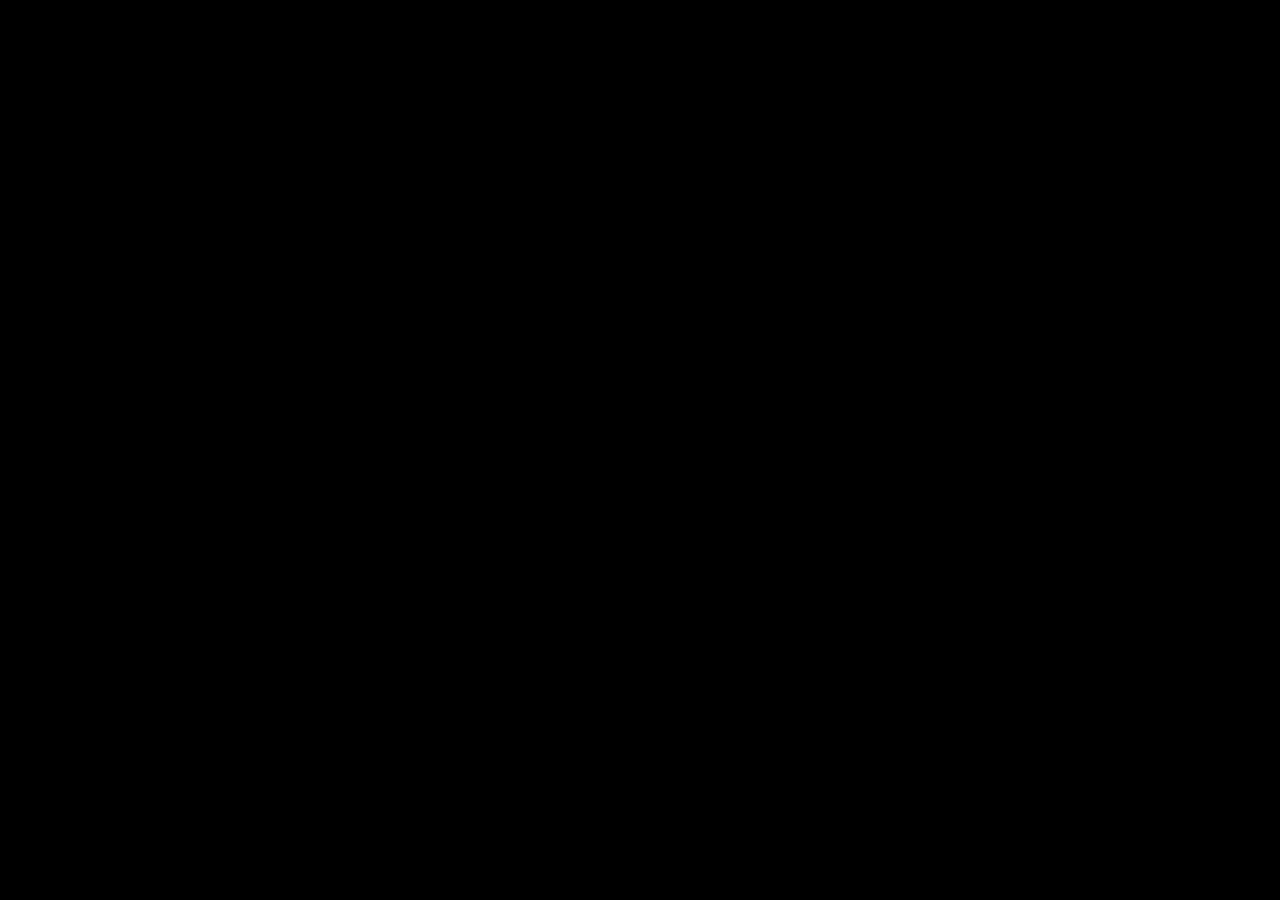
==== lapdata.html @ 4584550d "Updates to include sprint races also adding new page and script for continued dev" ====
<!DOCTYPE html>
<html lang="en">
<head>
    <meta charset="UTF-8">
    <meta name="viewport" content="width=device-width, initial-scale=1.0">
    <title>F1 Data For You!</title>
    <script src="js/lapdata.js"></script>
    <link rel="stylesheet" href="style.css">
</head>
---- style.css ----
@import url('https://fonts.googleapis.com/css?family=Titillium+Web:400,600,700&display=swap');



body {
    font-family: 'Titillium Web', sans-serif;
    color: white;
    background-color: black;
    margin: 0;
    padding: 20px;
}
h1 {
    font-family: 'Titillium Web', sans-serif;
    color: white;
    font-size: 36px;
    margin-bottom: 20px;
    text-align: center;
}
.collum {
  float: left;
  width: 33.33%;
  text-align: center;
}
.row:after {
  content: "";
  display: table;
  clear: both;
}
p {
    font-family: 'Titillium Web', sans-serif;
    font-size: 18px;
    margin: 10px 0;
}
table {
    width: 100%;
    border-collapse: collapse;
    margin-top: 10px;
    font-size: 18px;
}
th, td {
    padding: 8px 12px;
    text-align: left;
    border-bottom: 1px solid #333;
}
th {
    font-weight: 600;
    border-bottom: 2px solid white;
}
select {
   font-family: 'Titillium Web', sans-serif;
    font-size: 16px;
    padding: 10px 12px;
    background-color: transparent;
    color: white;
    border: none;
    cursor: pointer;
    width: 90%;
    max-width: 250px;
    transition: background-color 0.3s ease;
}
 
select:hover {
     background-color: rgba(255, 255, 255, 0.05);
}
 
select:focus {
    outline: none;
    background-color: rgba(255, 255, 255, 0.08);
}
option{
    color:#333
}
@media screen and (max-width: 600px) {
    .collum {
        width: 100%;
    }
    body {
        padding: 10px;
    }
    table {
        font-size: 15px;
    }
    th, td {
        padding: 6px 8px;
    }
}
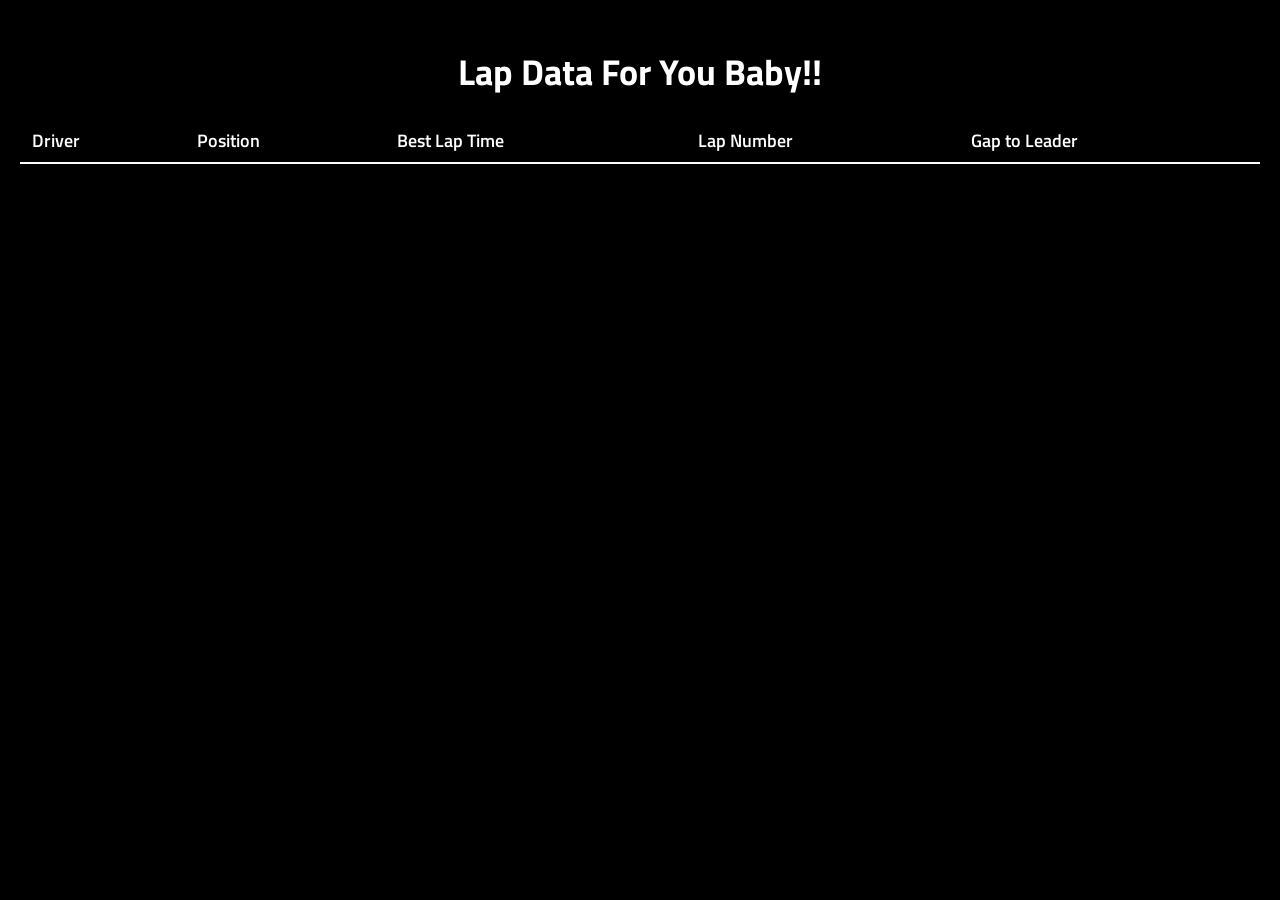
==== commit 0837579c: "created best laps page" ====
--- a/lapdata.html
+++ b/lapdata.html
@@ -3,7 +3,34 @@
 <head>
     <meta charset="UTF-8">
     <meta name="viewport" content="width=device-width, initial-scale=1.0">
-    <title>F1 Data For You!</title>
-    <script src="js/lapdata.js"></script>
+    <title>Lap Data For You!</title>
+    <link rel="icon" type="image/jpeg" href="assets/heart.jpeg">
+    <script src="js/lapdata.js" type="module"></script>
     <link rel="stylesheet" href="style.css">
-</head>+</head>
+<body>
+    <header>
+        <h1>Lap Data For You Baby!!</h1>
+        <h2 id="loader" ></h2>
+    </header>
+    <div class="row">
+    <div width="100%";class="collum" >
+       <table id="times">
+            <tr>
+                <th>Driver</th>
+                <th>Position</th>
+                <th>Best Lap Time</th>
+                <th>Lap Number</th>
+                <th>Gap to Leader</th>
+            </tr>
+        </table>
+    </div>
+    </div>
+    </div>
+    <script type="module">
+    import { setlaps } from './js/lapdata.js';
+    
+    document.addEventListener('DOMContentLoaded', setlaps);
+</script>
+</body>
+</html>
--- a/style.css
+++ b/style.css
@@ -13,6 +13,13 @@
     font-family: 'Titillium Web', sans-serif;
     color: white;
     font-size: 36px;
+    margin-bottom: 20px;
+    text-align: center;
+}
+h2 {
+    font-family: 'Titillium Web', sans-serif;
+    color: white;
+    font-size: 24px;
     margin-bottom: 20px;
     text-align: center;
 }
@@ -70,6 +77,26 @@
 option{
     color:#333
 }
+.button {
+    font-family: 'Titillium Web', sans-serif;
+    font-size: 16px;
+    padding: 12px 24px;
+    background-color: transparent;
+    color: white;
+    border: none;
+    cursor: pointer;
+    transition: background-color 0.3s ease;
+    display: block;
+    margin: 20px auto;
+}
+
+.button:hover {
+    background-color: rgba(255, 255, 255, 0.05);
+}
+
+.button:active {
+    background-color: rgba(255, 255, 255, 0.08);
+}
 @media screen and (max-width: 600px) {
     .collum {
         width: 100%;
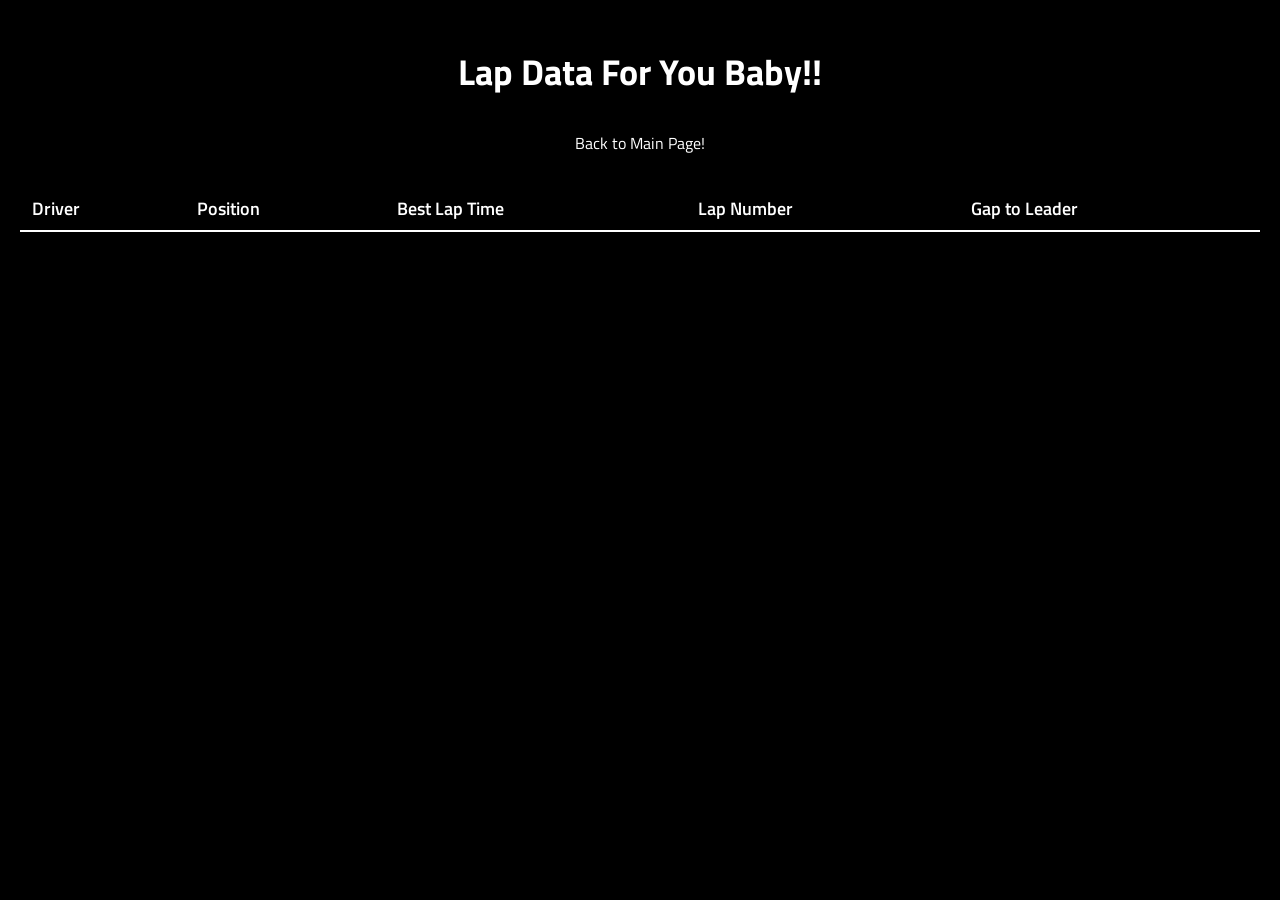
==== commit b4565db3: "more live fixes" ====
--- a/lapdata.html
+++ b/lapdata.html
@@ -11,6 +11,7 @@
 <body>
     <header>
         <h1>Lap Data For You Baby!!</h1>
+        <button class="button" onclick="window.location.href='index.html'">Back to Main Page!</button>
         <h2 id="loader" ></h2>
     </header>
     <div class="row">
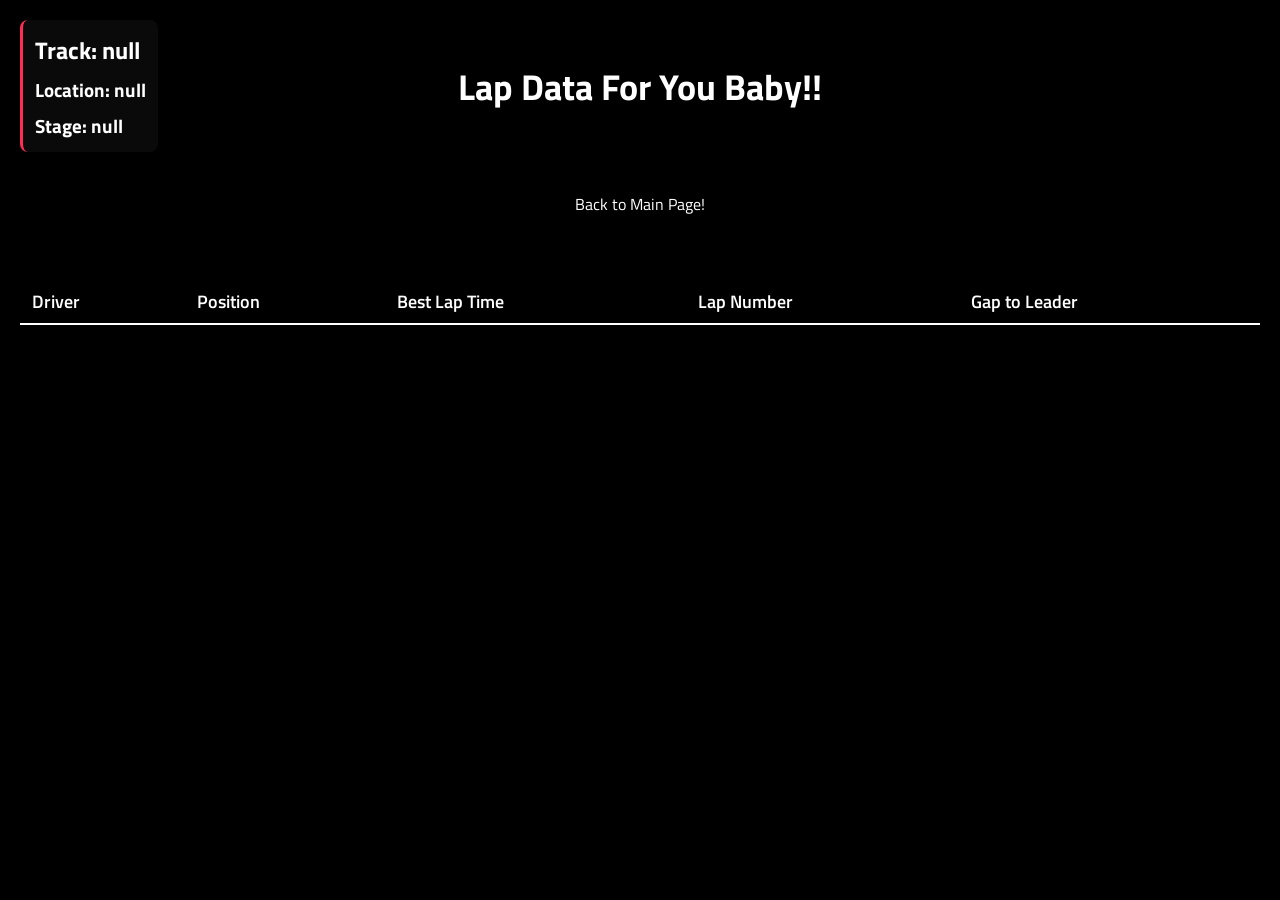
==== commit 4e26f57d: "updated currrent race and track info in laps data coo" ====
--- a/lapdata.html
+++ b/lapdata.html
@@ -10,8 +10,17 @@
 </head>
 <body>
     <header>
-        <h1>Lap Data For You Baby!!</h1>
-        <button class="button" onclick="window.location.href='index.html'">Back to Main Page!</button>
+        <div class="header-top">
+            <div class="race-info"> 
+                <h2 id = "track"></h2>
+                <h3 id = "loc"></h3>
+                <h3 id = "stage"></h3>
+            </div>
+            <h1>Lap Data For You Baby!!</h1>
+        </div>
+        <div class="header-actions">
+            <button class="button" onclick="window.location.href='index.html'">Back to Main Page!</button>
+        </div>
         <h2 id="loader" ></h2>
     </header>
     <div class="row">
@@ -29,9 +38,12 @@
     </div>
     </div>
     <script type="module">
-    import { setlaps } from './js/lapdata.js';
+    import { setlaps , getseshdata } from './js/lapdata.js';
     
-    document.addEventListener('DOMContentLoaded', setlaps);
+    document.addEventListener('DOMContentLoaded', () => {
+        setlaps();
+        getseshdata();
+    });
 </script>
 </body>
 </html>
--- a/style.css
+++ b/style.css
@@ -9,19 +9,65 @@
     margin: 0;
     padding: 20px;
 }
+
+header {
+    display: flex;
+    flex-direction: column;
+    align-items: center;
+    margin-bottom: 24px;
+}
+
+.header-top {
+    display: grid;
+    grid-template-columns: minmax(0, 1fr) auto minmax(0, 1fr);
+    align-items: center;
+    width: 100%;
+    margin-bottom: 8px;
+}
+
+.header-actions {
+    display: flex;
+    justify-content: center;
+    width: 100%;
+    margin-bottom: 8px;
+}
+
+.race-info {
+    grid-column: 1;
+    justify-self: start;
+    display: flex;
+    flex-direction: column;
+    align-items: flex-start;
+    padding: 8px 12px;
+    background: rgba(255, 255, 255, 0.04);
+    border-left: 3px solid #ff2d55;
+    border-radius: 8px;
+}
+
 h1 {
+    grid-column: 2;
+    justify-self: center;
     font-family: 'Titillium Web', sans-serif;
     color: white;
     font-size: 36px;
-    margin-bottom: 20px;
+    margin: 0;
     text-align: center;
 }
+
 h2 {
     font-family: 'Titillium Web', sans-serif;
     color: white;
     font-size: 24px;
     margin-bottom: 20px;
     text-align: center;
+}
+
+#loader,
+#track,
+#loc,
+#stage {
+    text-align: left;
+    margin: 4px 0;
 }
 .collum {
   float: left;
@@ -104,6 +150,26 @@
     body {
         padding: 10px;
     }
+    .header-top {
+        display: flex;
+        flex-direction: column;
+        align-items: center;
+        gap: 12px;
+    }
+    .race-info {
+        order: 2;
+        margin: 0;
+    }
+    h1 {
+        order: 1;
+    }
+    .header-actions {
+        order: 3;
+        margin-bottom: 0;
+    }
+    .button {
+        margin: 0;
+    }
     table {
         font-size: 15px;
     }
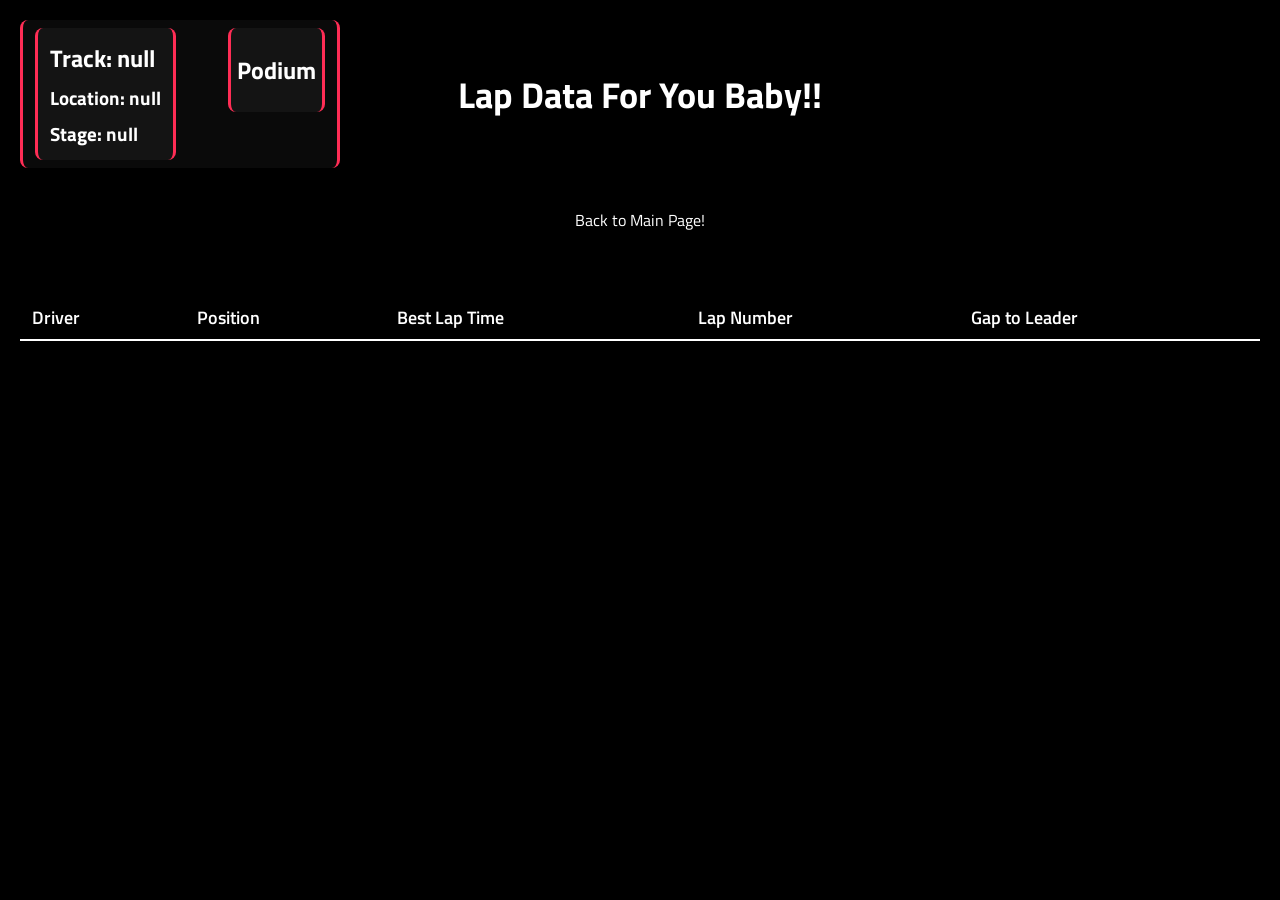
==== commit 1fbd96ac: "updated for standings visbility across both sites" ====
--- a/lapdata.html
+++ b/lapdata.html
@@ -10,12 +10,20 @@
 </head>
 <body>
     <header>
-        <div class="header-top">
-            <div class="race-info"> 
+       <div  class = "header-top">
+    <div class="race-info">
+        <div class="track-data">
                 <h2 id = "track"></h2>
                 <h3 id = "loc"></h3>
                 <h3 id = "stage"></h3>
-            </div>
+        </div>
+        <div class="winner-data">
+            <h2>Podium</h2>
+            <h3 id = "first"></h3>
+            <h3 id = "second"></h3> 
+            <h3 id = "third"></h3>
+        </div>
+    </div>
             <h1>Lap Data For You Baby!!</h1>
         </div>
         <div class="header-actions">
@@ -38,11 +46,12 @@
     </div>
     </div>
     <script type="module">
-    import { setlaps , getseshdata } from './js/lapdata.js';
-    
-    document.addEventListener('DOMContentLoaded', () => {
+    import { setlaps , getseshdata} from './js/lapdata.js';
+    import {getpodium} from './js/f1data.js';
+    document.addEventListener('DOMContentLoaded', async () => {
+        getseshdata();
         setlaps();
-        getseshdata();
+        await getpodium();
     });
 </script>
 </body>
--- a/style.css
+++ b/style.css
@@ -35,13 +35,50 @@
 .race-info {
     grid-column: 1;
     justify-self: start;
-    display: flex;
-    flex-direction: column;
+    display: grid;
+    grid-template-columns: 1fr 1fr;
+    gap: 8px;
     align-items: flex-start;
     padding: 8px 12px;
     background: rgba(255, 255, 255, 0.04);
     border-left: 3px solid #ff2d55;
+    border-right: 3px solid #ff2d55;
     border-radius: 8px;
+}
+.track-data {
+    grid-column: 1;
+    justify-self: start;
+    display: flex;
+    flex-direction: column;
+    align-items: flex-start;
+    justify-content: flex-start;
+    padding: 8px 12px;
+    background: rgba(255, 255, 255, 0.04);
+    border-left: 3px solid #ff2d55;
+    border-right: 3px solid #ff2d55;
+    border-radius: 8px;
+}
+.winner-data {
+    grid-column: 2;
+    justify-self: end;
+    flex-direction: column;
+    align-items: flex-start;
+    align-self: flex-start;
+    padding: 4px 6px;
+    background: rgba(255, 255, 255, 0.04);
+    border-right: 3px solid #ff2d55;
+    border-left: 3px solid #ff2d55;
+    border-radius: 8px;
+}
+
+.race-info ul {
+    margin: 0;
+    padding-left: 6px;
+    list-style: disc;
+}
+
+.race-info li {
+    margin-bottom: 6px;
 }
 
 h1 {
@@ -160,6 +197,19 @@
         order: 2;
         margin: 0;
     }
+    .race-info {
+        grid-template-columns: 1fr;
+        gap: 6px;
+        width: 100%;
+    }
+    .race-info .track-data {
+        border-right: none;
+    }
+    .race-info .winner-data {
+        border-left: none;
+        justify-self: stretch;
+        align-self: stretch;
+    }
     h1 {
         order: 1;
     }
